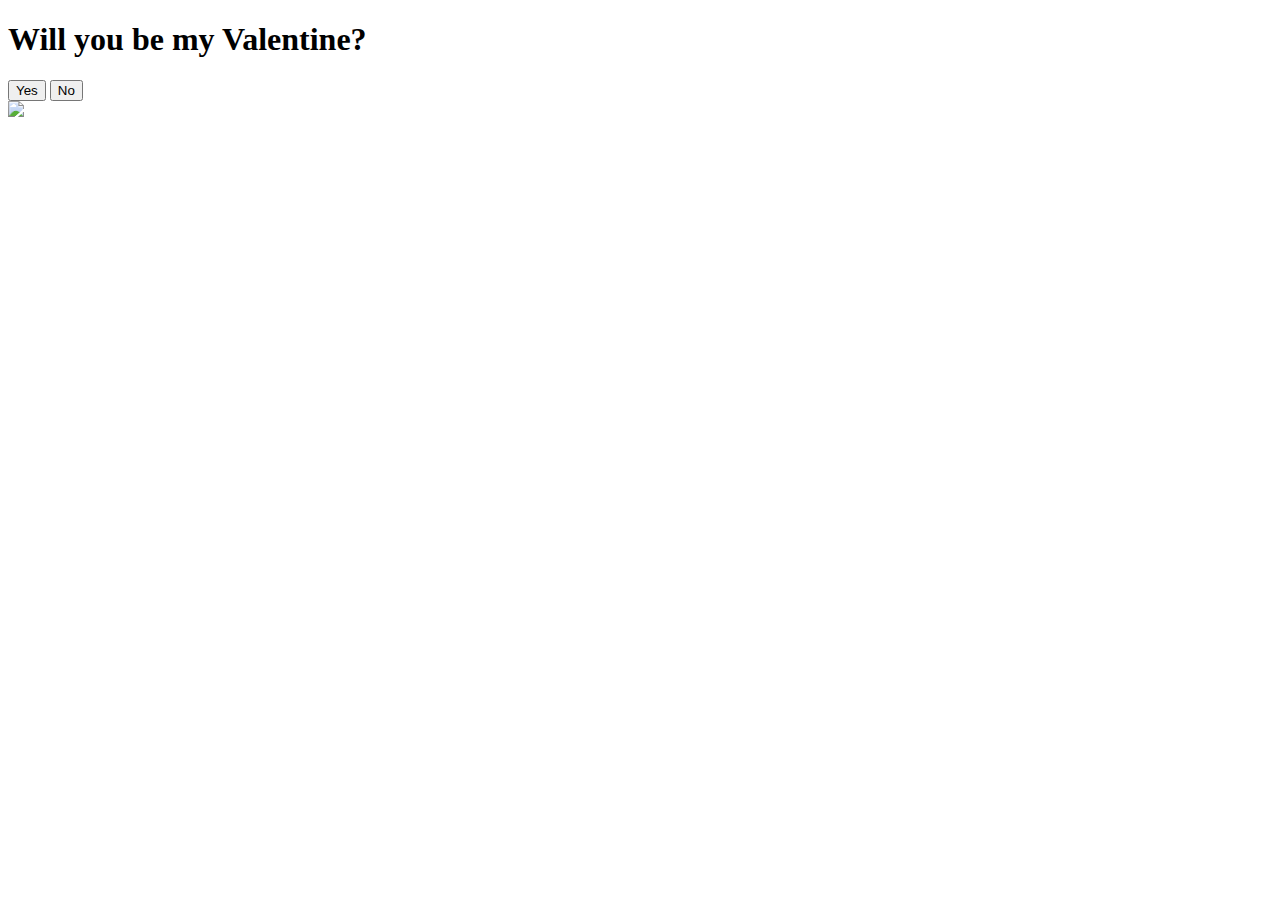
==== index.html @ 99a25ed2 "Initial commit" ====
<!DOCTYPE html>
<html lang="en">
<head>
    <meta charset="UTF-8">
    <meta name="viewport" content="width=device-width, initial-scale=1.0">
    <title>Will You Be My Valentine?</title>
    <link rel="stylesheet" href="styles.css">
</head>
<body>
    <div class="container">
        <h1>Will you be my Valentine?</h1>
        <div class="buttons">
            <button class="yes-button" onclick="handleYesClick()">Yes</button>
            <button class="no-button" onclick="handleNoClick()">No</button>
        </div>
        <div class="gif_container">
            <img src="https://media2.giphy.com/media/v1.Y2lkPTc5MGI3NjExa254a2xjbjFvM3c0aHdsdWV1bG84OTNiNHVrbmJqa2I2ajZvYzhxdiZlcD12MV9pbnRlcm5hbF9naWZfYnlfaWQmY3Q9Zw/LHZyixOnHwDDy/giphy.gif">
        </div>
    </div>
    <script src="script.js"></script>
</body>
</html>
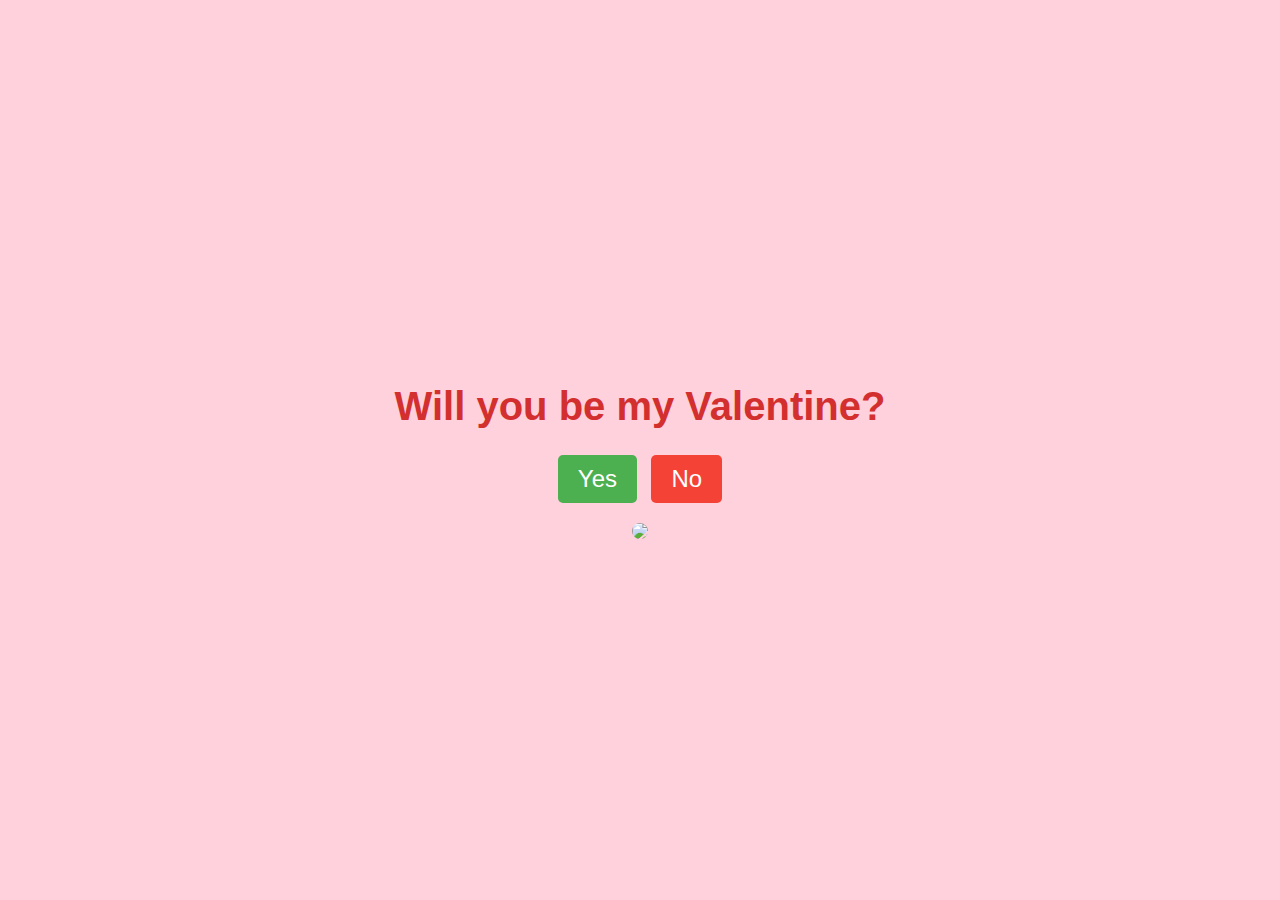
==== commit 561ec4c2: "Update index.html" ====
--- a/index.html
+++ b/index.html
@@ -4,7 +4,7 @@
     <meta charset="UTF-8">
     <meta name="viewport" content="width=device-width, initial-scale=1.0">
     <title>Will You Be My Valentine?</title>
-    <link rel="stylesheet" href="styles.css">
+    <link rel="stylesheet" href="style.css">
 </head>
 <body>
     <div class="container">
--- a/style.css
+++ b/style.css
@@ -0,0 +1,51 @@
+body {
+    display: flex;
+    justify-content: center;
+    align-items: center;
+    height: 100vh;
+    margin: 0;
+    background-color: #FFD1DC;
+    font-family: 'Arial', sans-serif;
+    flex-direction: column;
+  }
+  
+  .container {
+    text-align: center;
+  }
+  
+  h1 {
+    font-size: 2.5em;
+    color: #d32f2f;
+  }
+  
+  .buttons {
+    margin-top: 20px;
+  }
+  
+  .yes-button {
+    font-size: 1.5em;
+    padding: 10px 20px;
+    margin-right: 10px;
+    background-color: #4caf50;
+    color: white;
+    border: none;
+    border-radius: 5px;
+    cursor: pointer;
+  }
+  
+  .no-button {
+    font-size: 1.5em;
+    padding: 10px 20px;
+    background-color: #f44336;
+    color: white;
+    border: none;
+    border-radius: 5px;
+    cursor: pointer;
+  }
+  
+  .gif_container img {
+    max-width: 100%;
+    height: auto;
+    border-radius: 10px;
+    margin-top: 20px;
+  }
